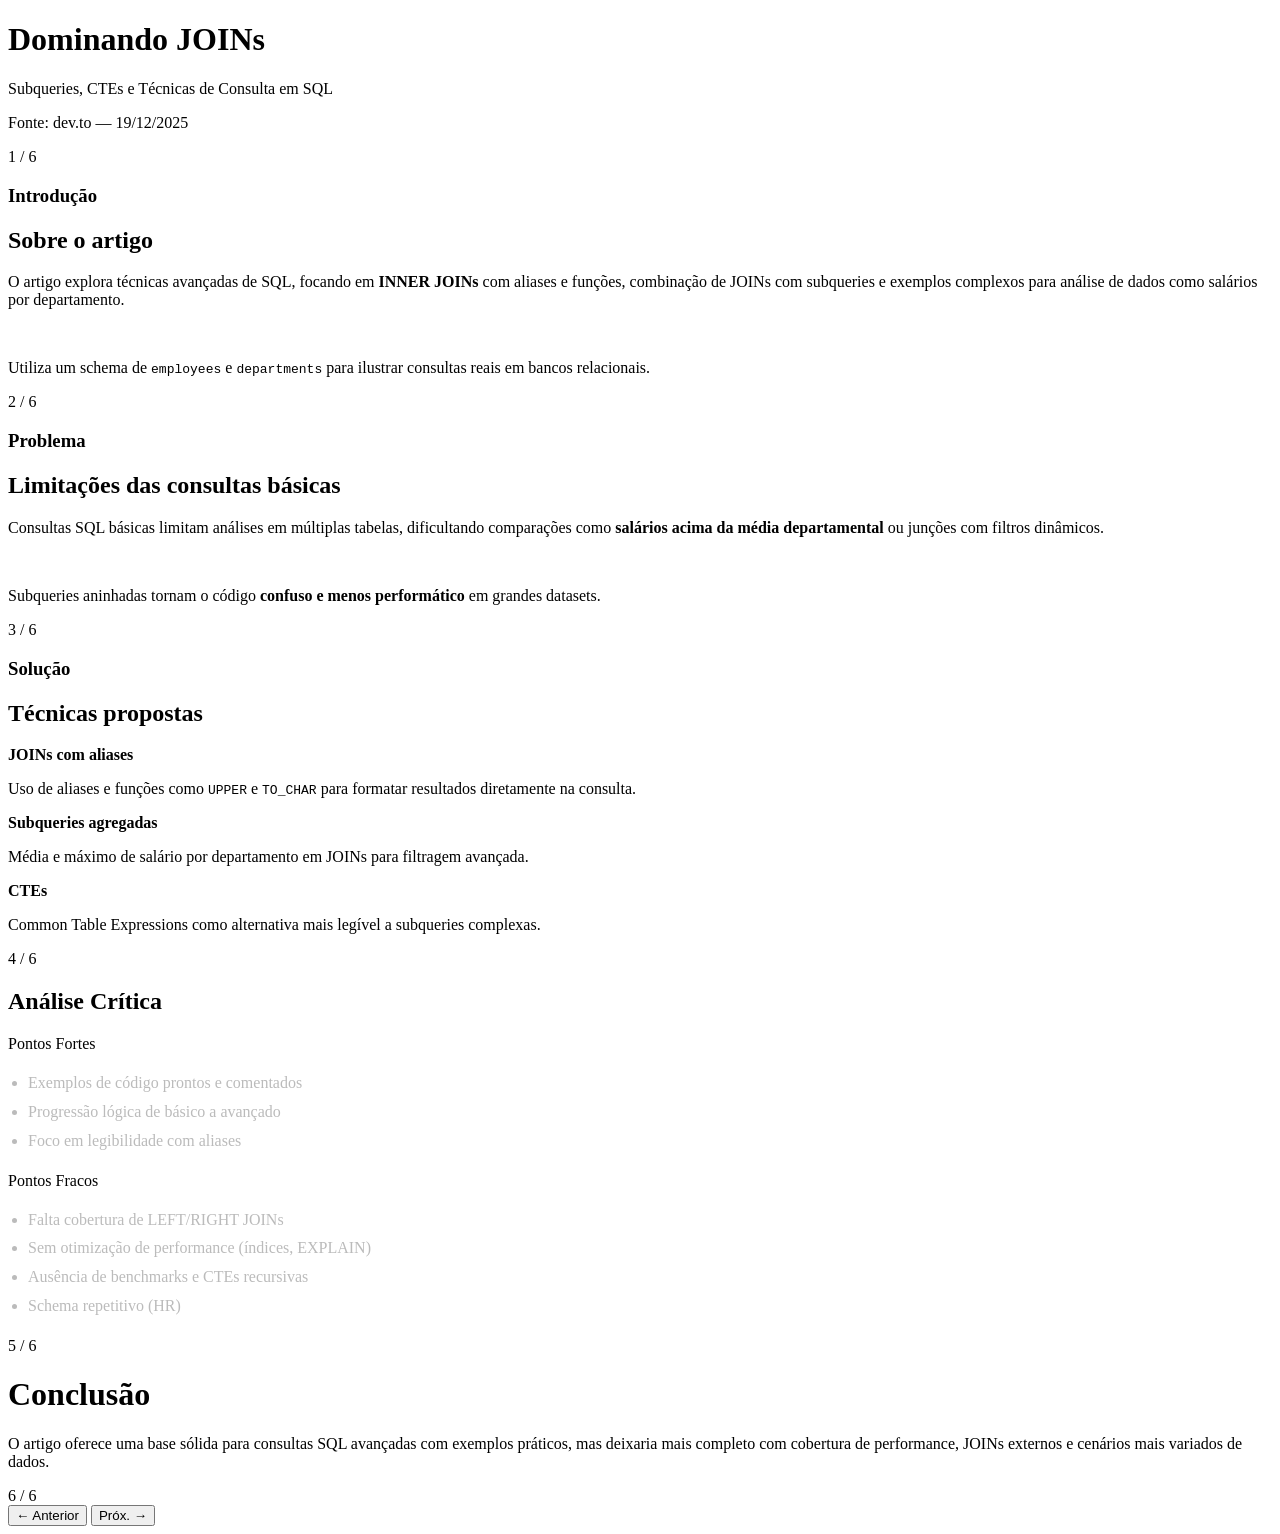
==== index.html @ c49c7ff6 "Add files via upload" ====
<!DOCTYPE html>
<html lang="pt-br">
<head>
    <meta charset="UTF-8">
    <meta name="viewport" content="width=device-width, initial-scale=1.0">
    <title>Slides - Dominando JOINs</title>
    <link rel="stylesheet" href="css/styles.css">
</head>
<body>

<div class="progress-bar" id="progress"></div>

<!-- SLIDE 1 - capa -->
<div class="slide active">
    <h1>Dominando <span class="accent">JOINs</span></h1>
    <p class="subtitle">Subqueries, CTEs e Técnicas de Consulta em SQL</p>
    <p class="tag">Fonte: dev.to — 19/12/2025</p>
    <span class="slide-number">1 / 6</span>
</div>

<!-- SLIDE 2 - introdução -->
<div class="slide">
    <h3>Introdução</h3>
    <h2>Sobre o artigo</h2>
    <div class="card">
        <p>O artigo explora técnicas avançadas de SQL, focando em <strong>INNER JOINs</strong> com aliases e funções, combinação de JOINs com subqueries e exemplos complexos para análise de dados como salários por departamento.</p>
        <br>
        <p>Utiliza um schema de <code>employees</code> e <code>departments</code> para ilustrar consultas reais em bancos relacionais.</p>
    </div>
    <span class="slide-number">2 / 6</span>
</div>

<!-- SLIDE 3 - problema -->
<div class="slide">
    <h3>Problema</h3>
    <h2>Limitações das consultas básicas</h2>
    <div class="card">
        <p>Consultas SQL básicas limitam análises em múltiplas tabelas, dificultando comparações como <strong>salários acima da média departamental</strong> ou junções com filtros dinâmicos.</p>
        <br>
        <p>Subqueries aninhadas tornam o código <strong>confuso e menos performático</strong> em grandes datasets.</p>
    </div>
    <span class="slide-number">3 / 6</span>
</div>

<!-- SLIDE 4 - solução -->
<div class="slide">
    <h3>Solução</h3>
    <h2>Técnicas propostas</h2>
    <div class="cards-row">
        <div class="card">
            <p><strong>JOINs com aliases</strong></p>
            <p style="margin-top:8px;">Uso de aliases e funções como <code>UPPER</code> e <code>TO_CHAR</code> para formatar resultados diretamente na consulta.</p>
        </div>
        <div class="card">
            <p><strong>Subqueries agregadas</strong></p>
            <p style="margin-top:8px;">Média e máximo de salário por departamento em JOINs para filtragem avançada.</p>
        </div>
        <div class="card">
            <p><strong>CTEs</strong></p>
            <p style="margin-top:8px;">Common Table Expressions como alternativa mais legível a subqueries complexas.</p>
        </div>
    </div>
    <span class="slide-number">4 / 6</span>
</div>

<!-- SLIDE 5 - pontos fortes -->
<div class="slide">
    <h2>Análise Crítica</h2>
    <div class="cards-row">
        <div class="card">
            <span class="badge badge-green">Pontos Fortes</span>
            <ul style="padding-left: 20px; color: #bbb; line-height: 1.8;">
                <li>Exemplos de código prontos e comentados</li>
                <li>Progressão lógica de básico a avançado</li>
                <li>Foco em legibilidade com aliases</li>
            </ul>
        </div>
        <div class="card">
            <span class="badge badge-red">Pontos Fracos</span>
            <ul style="padding-left: 20px; color: #bbb; line-height: 1.8;">
                <li>Falta cobertura de LEFT/RIGHT JOINs</li>
                <li>Sem otimização de performance (índices, EXPLAIN)</li>
                <li>Ausência de benchmarks e CTEs recursivas</li>
                <li>Schema repetitivo (HR)</li>
            </ul>
        </div>
    </div>
    <span class="slide-number">5 / 6</span>
</div>

<!-- SLIDE 6 - fechamento -->
<div class="slide">
    <h1>Conclusão</h1>
    <div class="card" style="margin-top: 20px;">
        <p>O artigo oferece uma base sólida para consultas SQL avançadas com exemplos práticos, mas deixaria mais completo com cobertura de performance, JOINs externos e cenários mais variados de dados.</p>
    </div>
    <span class="slide-number">6 / 6</span>
</div>

<!-- Navegação -->
<div class="nav">
    <button onclick="changeSlide(-1)">&#8592; Anterior</button>
    <button onclick="changeSlide(1)">Próx. &#8594;</button>
</div>

<script src="js/slides.js"></script>

</body>
</html>
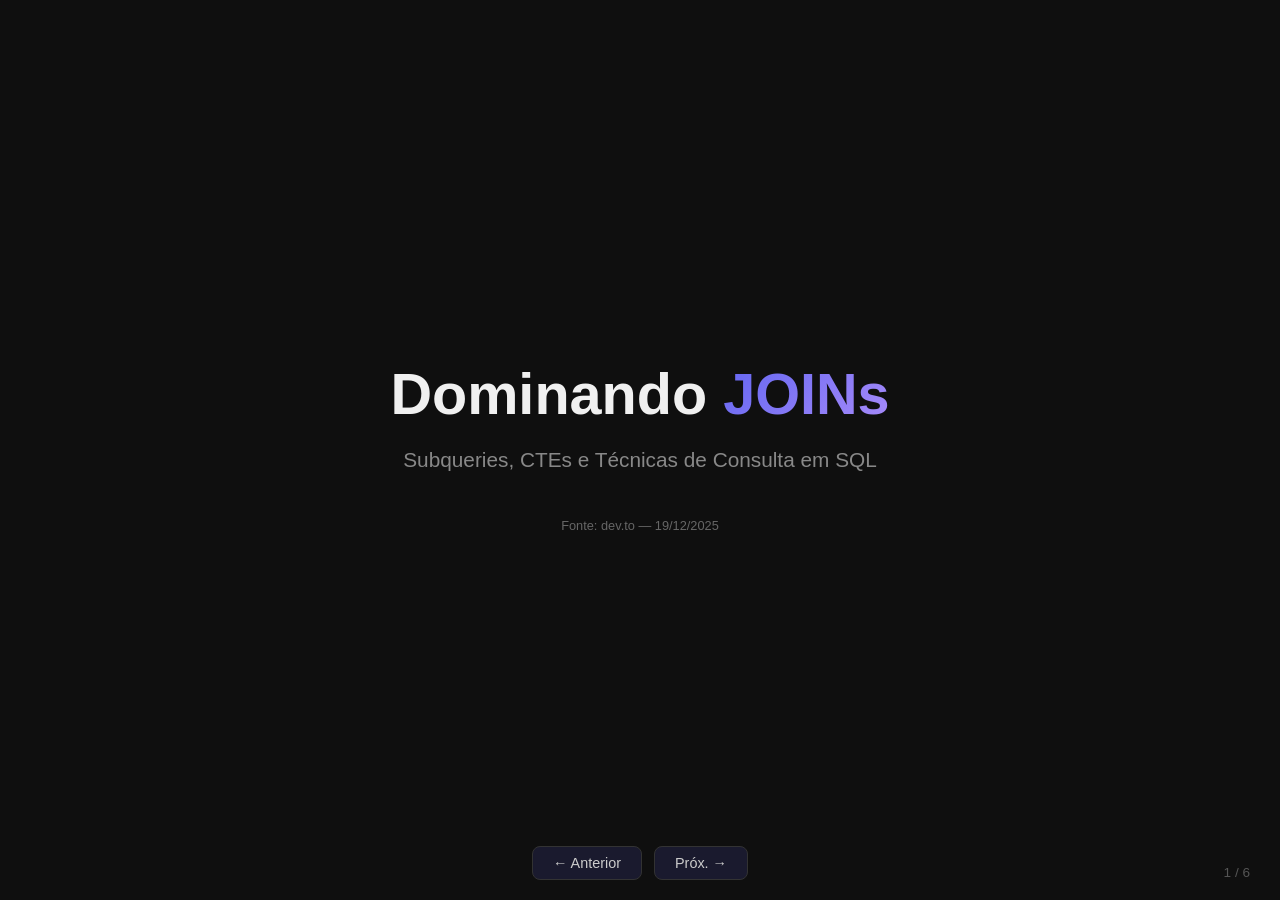
==== commit 52d4816c: "Update index.html" ====
--- a/index.html
+++ b/index.html
@@ -4,7 +4,7 @@
     <meta charset="UTF-8">
     <meta name="viewport" content="width=device-width, initial-scale=1.0">
     <title>Slides - Dominando JOINs</title>
-    <link rel="stylesheet" href="css/styles.css">
+    <link rel="stylesheet" href="./styles.css">
 </head>
 <body>
 
--- a/styles.css
+++ b/styles.css
@@ -0,0 +1,172 @@
+@import url('https://fonts.googleapis.com/css2?family=Inter:wght@400;600;700;900&display=swap');
+
+* { margin: 0; padding: 0; box-sizing: border-box; }
+
+body {
+    font-family: 'Inter', sans-serif;
+    background: #0f0f0f;
+    color: #f0f0f0;
+    overflow: hidden;
+    height: 100vh;
+    width: 100vw;
+    user-select: none;
+}
+
+.slide {
+    display: none;
+    flex-direction: column;
+    justify-content: center;
+    align-items: center;
+    height: 100vh;
+    padding: 60px 80px;
+    position: relative;
+    animation: fadeIn 0.4s ease;
+}
+
+.slide.active {
+    display: flex;
+}
+
+@keyframes fadeIn {
+    from { opacity: 0; transform: translateY(12px); }
+    to { opacity: 1; transform: translateY(0); }
+}
+
+.slide-number {
+    position: absolute;
+    bottom: 20px;
+    right: 30px;
+    font-size: 0.85rem;
+    color: #555;
+}
+
+h1 {
+    font-size: 3.6rem;
+    font-weight: 900;
+    line-height: 1.1;
+    text-align: center;
+    margin-bottom: 16px;
+}
+
+h1 .accent {
+    background: linear-gradient(135deg, #6366f1, #a78bfa);
+    -webkit-background-clip: text;
+    -webkit-text-fill-color: transparent;
+}
+
+h2 {
+    font-size: 2.4rem;
+    font-weight: 700;
+    margin-bottom: 24px;
+}
+
+h3 {
+    font-size: 1.3rem;
+    font-weight: 600;
+    color: #a78bfa;
+    margin-bottom: 12px;
+    text-transform: uppercase;
+    letter-spacing: 1px;
+}
+
+p, li {
+    font-size: 1.2rem;
+    line-height: 1.7;
+    max-width: 900px;
+    color: #bbb;
+}
+
+.subtitle {
+    font-size: 1.3rem;
+    color: #888;
+    margin-bottom: 30px;
+}
+
+.card {
+    background: #1a1a2e;
+    border: 1px solid #2a2a4a;
+    border-radius: 16px;
+    padding: 30px 36px;
+    margin: 10px 0;
+    max-width: 800px;
+    width: 100%;
+}
+
+.card p {
+    font-size: 1.1rem;
+    color: #ccc;
+}
+
+.cards-row {
+    display: flex;
+    gap: 24px;
+    margin-top: 20px;
+    flex-wrap: wrap;
+    justify-content: center;
+}
+
+.cards-row .card {
+    max-width: 370px;
+}
+
+.badge {
+    display: inline-block;
+    padding: 4px 14px;
+    border-radius: 20px;
+    font-size: 0.85rem;
+    font-weight: 600;
+    margin-bottom: 14px;
+}
+
+.badge-green { background: #166534; color: #4ade80; }
+.badge-red { background: #7f1d1d; color: #f87171; }
+
+.progress-bar {
+    position: fixed;
+    top: 0;
+    left: 0;
+    height: 3px;
+    background: linear-gradient(90deg, #6366f1, #a78bfa);
+    transition: width 0.3s ease;
+    z-index: 100;
+}
+
+.nav {
+    position: fixed;
+    bottom: 20px;
+    left: 50%;
+    transform: translateX(-50%);
+    display: flex;
+    gap: 12px;
+    z-index: 100;
+}
+
+.nav button {
+    background: #1a1a2e;
+    color: #ccc;
+    border: 1px solid #333;
+    padding: 8px 20px;
+    border-radius: 8px;
+    cursor: pointer;
+    font-family: 'Inter', sans-serif;
+    font-size: 0.9rem;
+    transition: background 0.2s;
+}
+
+.nav button:hover {
+    background: #2a2a4a;
+}
+
+code {
+    background: #0d0d1a;
+    padding: 2px 8px;
+    border-radius: 4px;
+    font-size: 0.95rem;
+    color: #a78bfa;
+}
+
+.tag {
+    font-size: 0.8rem;
+    color: #666;
+    margin-top: 8px;
+}
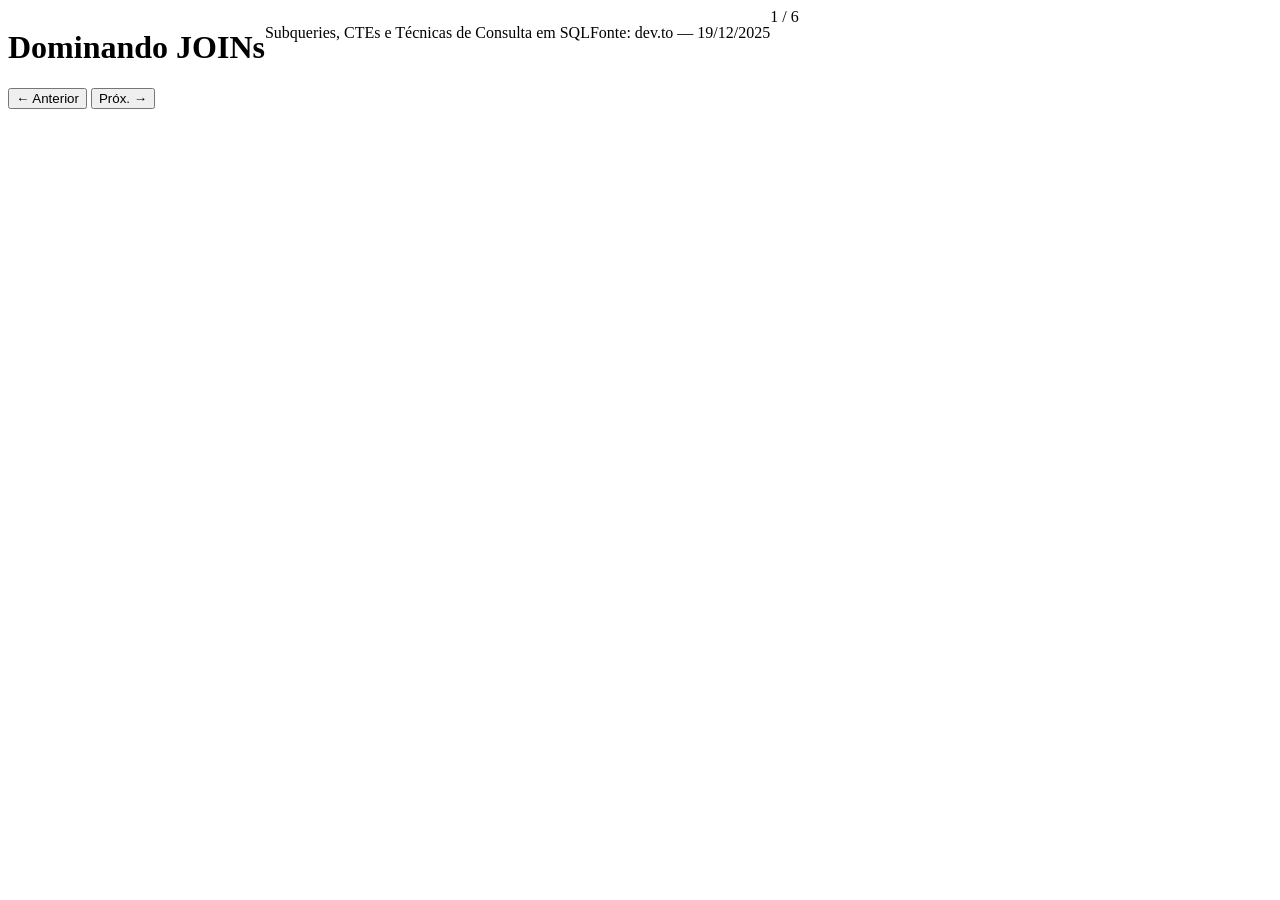
==== commit 28d9d37e: "Update index.html" ====
--- a/index.html
+++ b/index.html
@@ -4,7 +4,11 @@
     <meta charset="UTF-8">
     <meta name="viewport" content="width=device-width, initial-scale=1.0">
     <title>Slides - Dominando JOINs</title>
-    <link rel="stylesheet" href="./styles.css">
+    <link rel="stylesheet" href=".style.css">
+    <style>
+        .slide { display: none !important; }
+        .slide.active { display: flex !important; }
+    </style>
 </head>
 <body>
 
@@ -99,11 +103,39 @@
 
 <!-- Navegação -->
 <div class="nav">
-    <button onclick="changeSlide(-1)">&#8592; Anterior</button>
-    <button onclick="changeSlide(1)">Próx. &#8594;</button>
+    <button id="btn-prev">&#8592; Anterior</button>
+    <button id="btn-next">Próx. &#8594;</button>
 </div>
 
-<script src="js/slides.js"></script>
+<script>
+    let current = 0;
+    const slides = document.querySelectorAll('.slide');
+
+    function updateSlide() {
+        slides.forEach((s, i) => {
+            s.classList.toggle('active', i === current);
+        });
+        const pct = slides.length > 1 ? (current / (slides.length - 1)) * 100 : 0;
+        document.getElementById('progress').style.width = pct + '%';
+    }
+
+    function changeSlide(dir) {
+        const next = current + dir;
+        if (next < 0 || next >= slides.length) return;
+        current = next;
+        updateSlide();
+    }
+
+    document.getElementById('btn-prev').addEventListener('click', () => changeSlide(-1));
+    document.getElementById('btn-next').addEventListener('click', () => changeSlide(1));
+
+    document.addEventListener('keydown', (e) => {
+        if (e.key === 'ArrowRight' || e.key === ' ') { e.preventDefault(); changeSlide(1); }
+        if (e.key === 'ArrowLeft') { changeSlide(-1); }
+    });
+
+    updateSlide();
+</script>
 
 </body>
 </html>
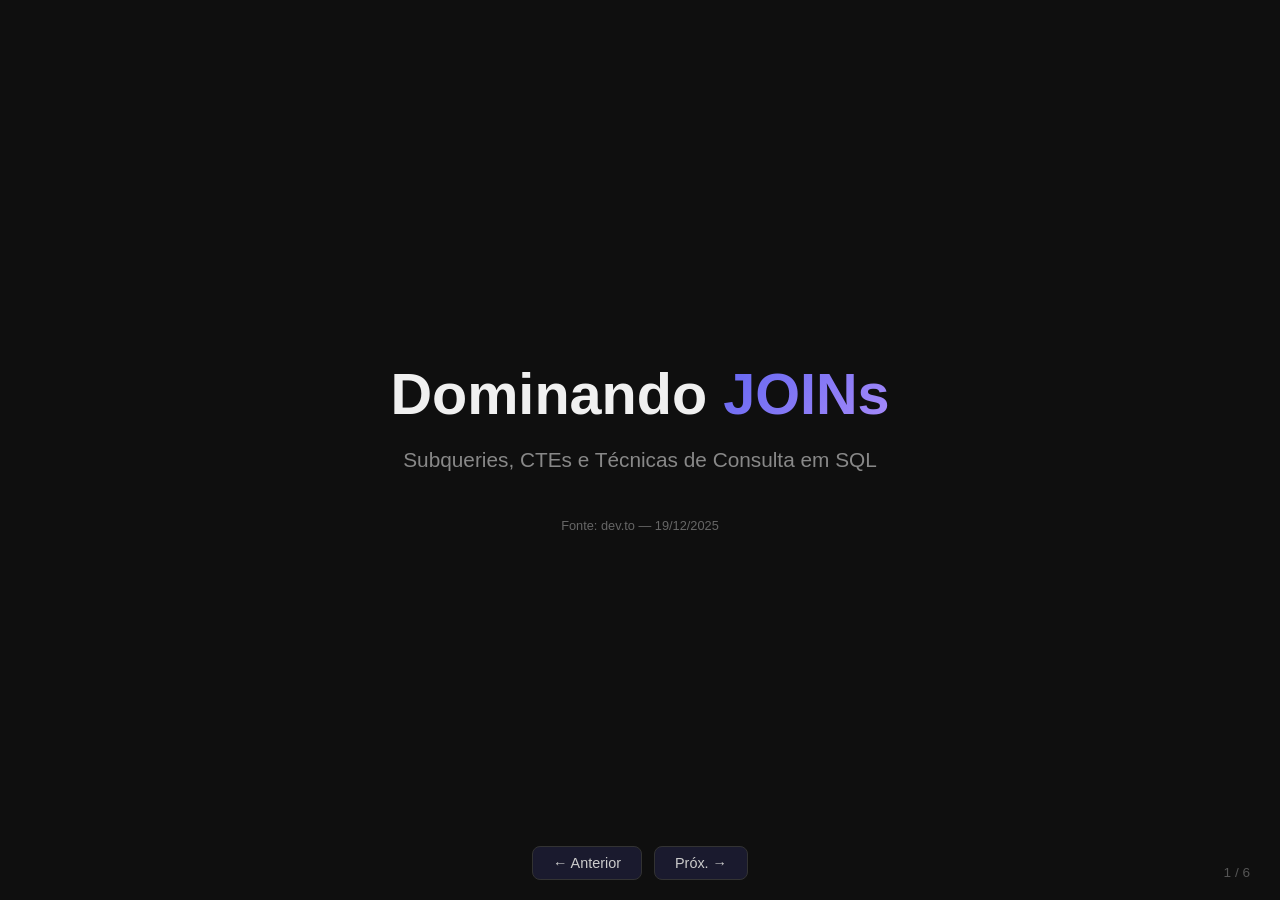
==== commit bb04751e: "Fix stylesheet link in index.html" ====
--- a/index.html
+++ b/index.html
@@ -4,7 +4,7 @@
     <meta charset="UTF-8">
     <meta name="viewport" content="width=device-width, initial-scale=1.0">
     <title>Slides - Dominando JOINs</title>
-    <link rel="stylesheet" href=".style.css">
+    <link rel="stylesheet" href="style.css">
     <style>
         .slide { display: none !important; }
         .slide.active { display: flex !important; }
--- a/style.css
+++ b/style.css
@@ -0,0 +1,172 @@
+@import url('https://fonts.googleapis.com/css2?family=Inter:wght@400;600;700;900&display=swap');
+
+* { margin: 0; padding: 0; box-sizing: border-box; }
+
+body {
+    font-family: 'Inter', sans-serif;
+    background: #0f0f0f;
+    color: #f0f0f0;
+    overflow: hidden;
+    height: 100vh;
+    width: 100vw;
+    user-select: none;
+}
+
+.slide {
+    display: none;
+    flex-direction: column;
+    justify-content: center;
+    align-items: center;
+    height: 100vh;
+    padding: 60px 80px;
+    position: relative;
+    animation: fadeIn 0.4s ease;
+}
+
+.slide.active {
+    display: flex;
+}
+
+@keyframes fadeIn {
+    from { opacity: 0; transform: translateY(12px); }
+    to { opacity: 1; transform: translateY(0); }
+}
+
+.slide-number {
+    position: absolute;
+    bottom: 20px;
+    right: 30px;
+    font-size: 0.85rem;
+    color: #555;
+}
+
+h1 {
+    font-size: 3.6rem;
+    font-weight: 900;
+    line-height: 1.1;
+    text-align: center;
+    margin-bottom: 16px;
+}
+
+h1 .accent {
+    background: linear-gradient(135deg, #6366f1, #a78bfa);
+    -webkit-background-clip: text;
+    -webkit-text-fill-color: transparent;
+}
+
+h2 {
+    font-size: 2.4rem;
+    font-weight: 700;
+    margin-bottom: 24px;
+}
+
+h3 {
+    font-size: 1.3rem;
+    font-weight: 600;
+    color: #a78bfa;
+    margin-bottom: 12px;
+    text-transform: uppercase;
+    letter-spacing: 1px;
+}
+
+p, li {
+    font-size: 1.2rem;
+    line-height: 1.7;
+    max-width: 900px;
+    color: #bbb;
+}
+
+.subtitle {
+    font-size: 1.3rem;
+    color: #888;
+    margin-bottom: 30px;
+}
+
+.card {
+    background: #1a1a2e;
+    border: 1px solid #2a2a4a;
+    border-radius: 16px;
+    padding: 30px 36px;
+    margin: 10px 0;
+    max-width: 800px;
+    width: 100%;
+}
+
+.card p {
+    font-size: 1.1rem;
+    color: #ccc;
+}
+
+.cards-row {
+    display: flex;
+    gap: 24px;
+    margin-top: 20px;
+    flex-wrap: wrap;
+    justify-content: center;
+}
+
+.cards-row .card {
+    max-width: 370px;
+}
+
+.badge {
+    display: inline-block;
+    padding: 4px 14px;
+    border-radius: 20px;
+    font-size: 0.85rem;
+    font-weight: 600;
+    margin-bottom: 14px;
+}
+
+.badge-green { background: #166534; color: #4ade80; }
+.badge-red { background: #7f1d1d; color: #f87171; }
+
+.progress-bar {
+    position: fixed;
+    top: 0;
+    left: 0;
+    height: 3px;
+    background: linear-gradient(90deg, #6366f1, #a78bfa);
+    transition: width 0.3s ease;
+    z-index: 100;
+}
+
+.nav {
+    position: fixed;
+    bottom: 20px;
+    left: 50%;
+    transform: translateX(-50%);
+    display: flex;
+    gap: 12px;
+    z-index: 100;
+}
+
+.nav button {
+    background: #1a1a2e;
+    color: #ccc;
+    border: 1px solid #333;
+    padding: 8px 20px;
+    border-radius: 8px;
+    cursor: pointer;
+    font-family: 'Inter', sans-serif;
+    font-size: 0.9rem;
+    transition: background 0.2s;
+}
+
+.nav button:hover {
+    background: #2a2a4a;
+}
+
+code {
+    background: #0d0d1a;
+    padding: 2px 8px;
+    border-radius: 4px;
+    font-size: 0.95rem;
+    color: #a78bfa;
+}
+
+.tag {
+    font-size: 0.8rem;
+    color: #666;
+    margin-top: 8px;
+}
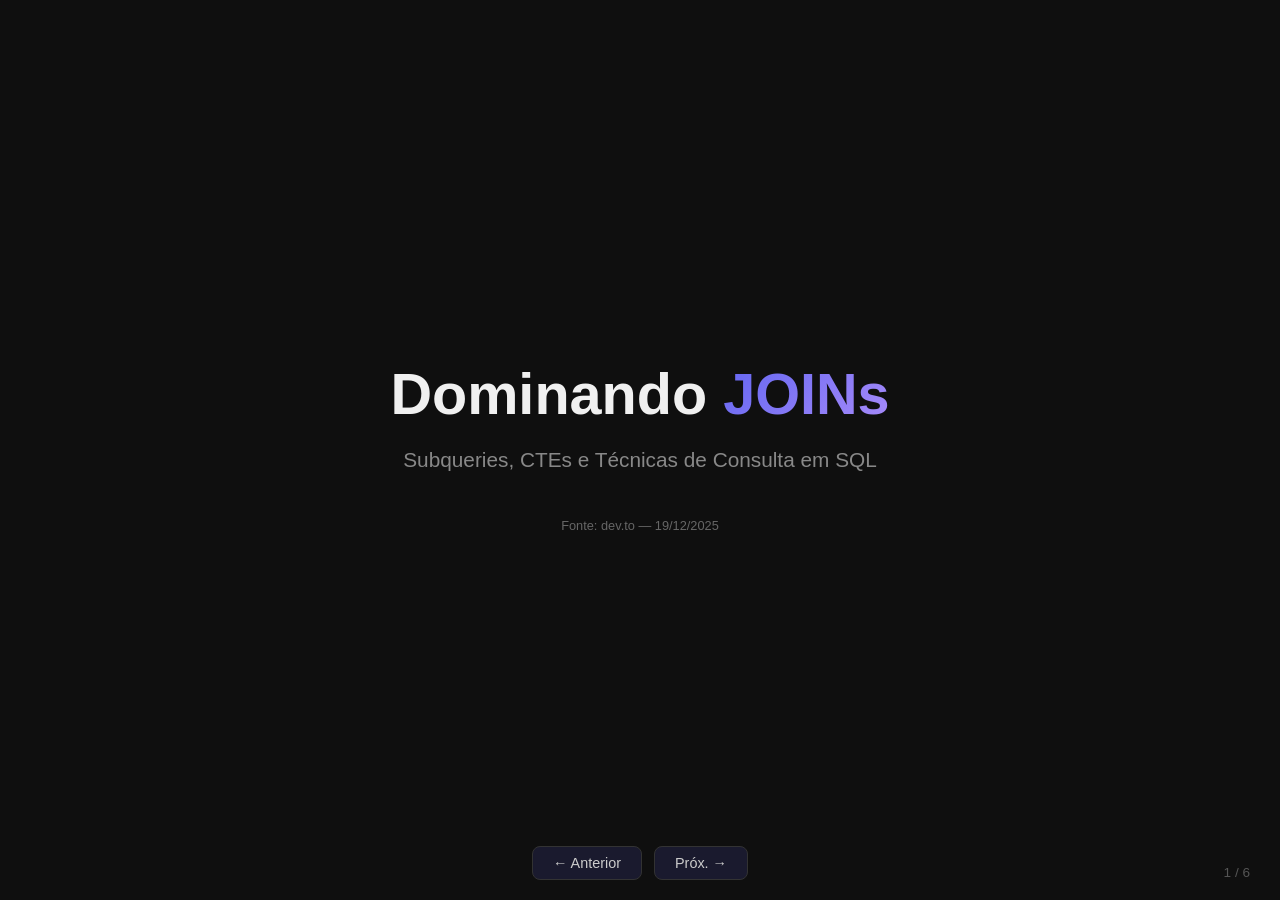
==== commit 030fd29b: "Add files via upload" ====
--- a/index.html
+++ b/index.html
@@ -4,7 +4,7 @@
     <meta charset="UTF-8">
     <meta name="viewport" content="width=device-width, initial-scale=1.0">
     <title>Slides - Dominando JOINs</title>
-    <link rel="stylesheet" href="style.css">
+    <link rel="stylesheet" href="./style.css">
     <style>
         .slide { display: none !important; }
         .slide.active { display: flex !important; }
@@ -138,4 +138,4 @@
 </script>
 
 </body>
-</html>
+</html>
